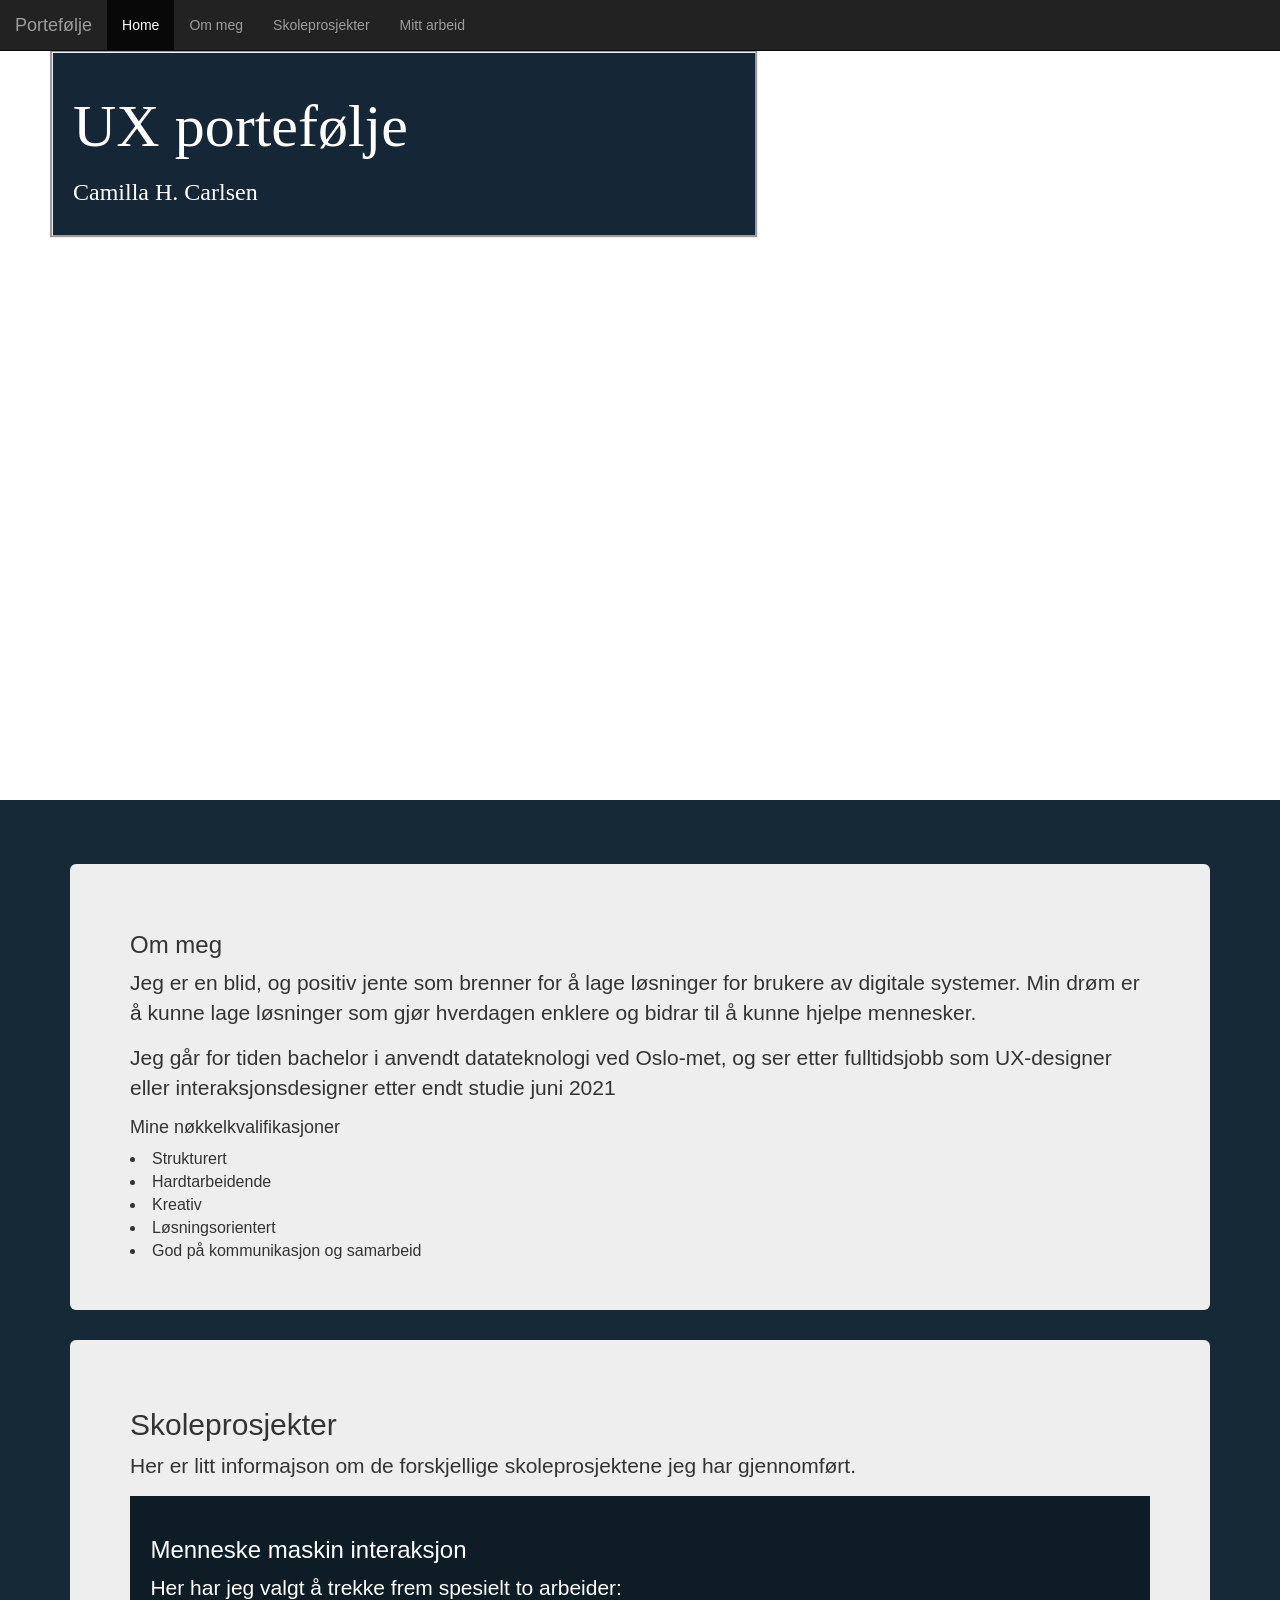
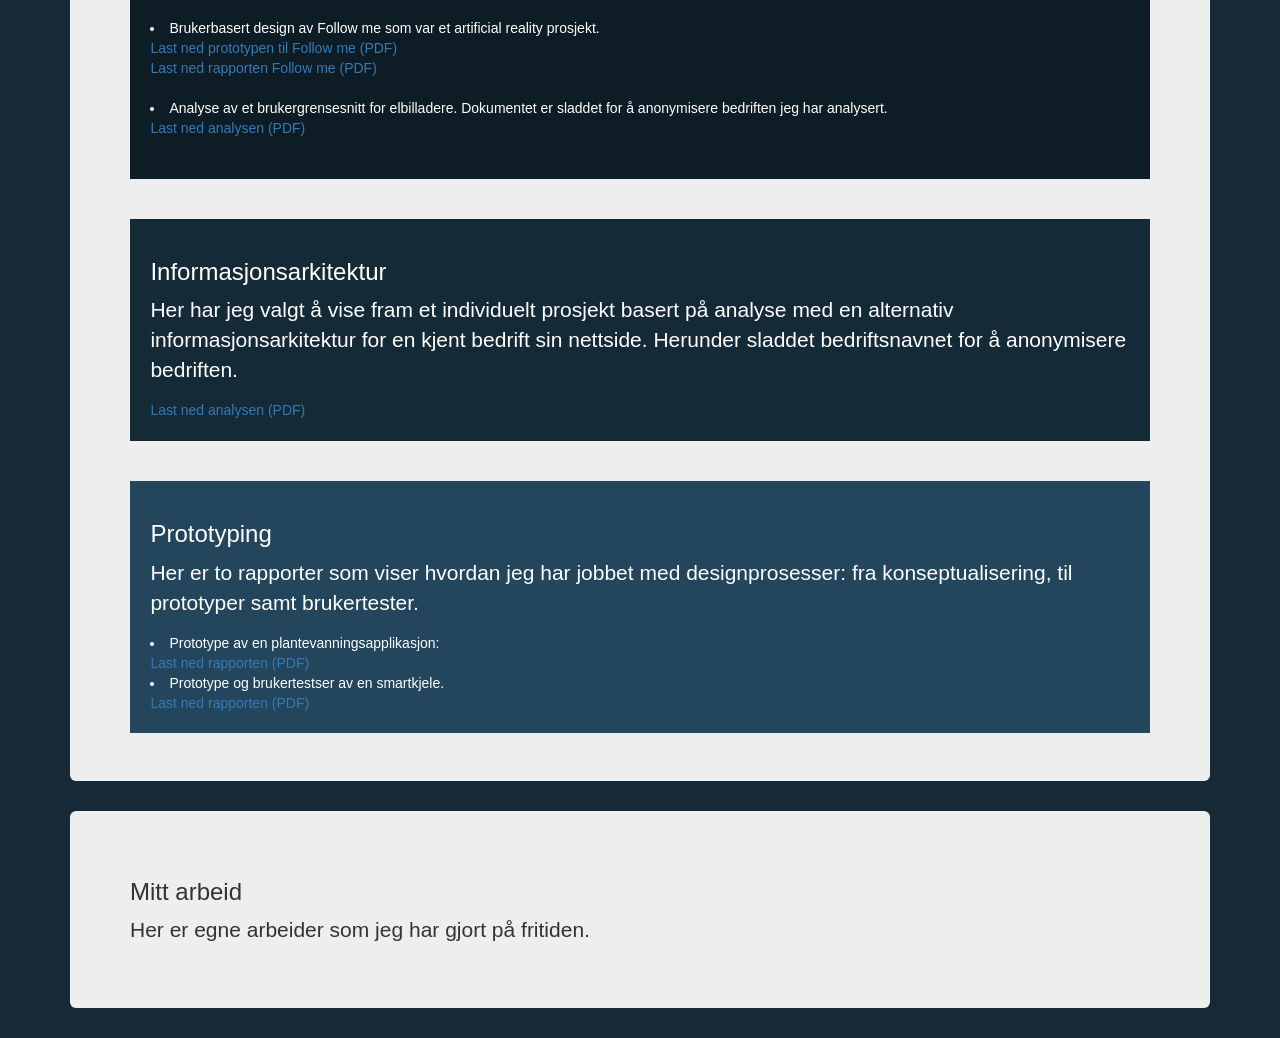
==== index.html @ 0e6e6c3e "Lagt inn alle filene" ====
<!DOCTYPE html>
<html>
<head>
<title>Portfolio</title>
 <meta charset="utf-8">
  <meta name="viewport" content="width=device-width, initial-scale=1">
  <link rel="stylesheet" href="https://maxcdn.bootstrapcdn.com/bootstrap/3.4.1/css/bootstrap.min.css">
  <script src="https://ajax.googleapis.com/ajax/libs/jquery/3.5.1/jquery.min.js"></script>
  <script src="https://maxcdn.bootstrapcdn.com/bootstrap/3.4.1/js/bootstrap.min.js"></script>
  <link href="index.css" type="text/css" rel="stylesheet">
</head>
<body>
<div class="header">
<!--<img class="headerImg" src="mema.jpg" >-->
	<div class="headerContainer">
	<h1 class="headerOverskrift">UX portefølje</h1>
	<h3>Camilla H. Carlsen</h3>
	</div>
</div>
	<nav class="navbar navbar-inverse navbar-fixed-top">
	  	<div class="container-fluid">
	    	<div class="navbar-header">
	      		<a class="navbar-brand" href="#">Portefølje</a>
	    	</div>

	    <ul class="nav navbar-nav">
	      	<li class="active"><a href="#">Home</a></li>
	      	<li><a href="#omMeg">Om meg</a></li>
	      	<li><a href="#skoleprosjekter">Skoleprosjekter</a></li>
	      	<li><a href="#mittArbeid">Mitt arbeid</a></li>
	    </ul>
	  </div>
	</nav>

<div class="bakgrunn">

	<div class="container">	
		<div class="jumbotron">
		    <h3 id="omMeg">Om meg</h3>      
		    <p>Jeg er en blid, og positiv jente som brenner for å lage løsninger for brukere av digitale systemer. Min drøm er å kunne lage løsninger som gjør hverdagen enklere og bidrar til å kunne hjelpe mennesker.</p>
		    <p>Jeg går for tiden bachelor i anvendt datateknologi ved Oslo-met, og ser etter fulltidsjobb som UX-designer eller interaksjonsdesigner etter endt studie juni 2021</p>
		    <div class="nokkelkvalifikasjoner">
			   	<h4>Mine nøkkelkvalifikasjoner</h4>
			   	<li>Strukturert</li>
			   	<li>Hardtarbeidende</li>
			   	<li>Kreativ</li>
			   	<li>Løsningsorientert</li>
			   	<li>God på kommunikasjon og samarbeid</li>
			 </div>

		 </div>
	</div>

	<div class="container">
	 <div class="jumbotron">
	    <h2 id="skoleprosjekter">Skoleprosjekter</h2>      
	    <p>Her er litt informajson om de forskjellige skoleprosjektene jeg har gjennomført.</p>
	    <div class="mmi" >
	    	<h3>Menneske maskin interaksjon</h3>
	    	<p>Her har jeg valgt å trekke frem spesielt to arbeider: </p>
	    	<li>Brukerbasert design av Follow me som var et artificial reality prosjekt. 
	    		<a href="followme.pdf" target="_blank">
                    <div class="card-header">Last ned prototypen til Follow me (PDF)
                    </div>
            	</a>
            	<a href="followmerapport.pdf" target="_blank">
                    <div class="card-header">Last ned rapporten Follow me (PDF)
                    </div>
            	</a>
            </li>

	    	</br>

	    	<li>Analyse av et brukergrensesnitt for elbilladere. Dokumentet er sladdet for å anonymisere bedriften jeg har analysert. 
	    		<a href="oblig1.pdf" target="_blank">
                    <div class="card-header">Last ned analysen (PDF)
                    </div>
                </a>
            </li>
	    </br>
	    </div>
	    	</br>
</br>
	    <div class="informasjonsarkitektur">
	    	<h3>Informasjonsarkitektur</h3>
	    	<p>Her har jeg valgt å vise fram et individuelt prosjekt basert på analyse med en alternativ informasjonsarkitektur for en kjent bedrift sin nettside. Herunder sladdet bedriftsnavnet for å anonymisere bedriften. </p>
	    	<a href="informa.pdf" target="_blank">
                <div class="card-header">Last ned analysen (PDF)
                </div>
            </a>
	    </div>
	</br>
</br>
	    <div class="prototyping">

	    	<h3>Prototyping</h3>
	    	<p>Her er to rapporter som viser hvordan jeg har jobbet med designprosesser: fra konseptualisering, til prototyper samt brukertester.</p>
	    	<li>Prototype av en plantevanningsapplikasjon: </li>
	    	<a href="prototyping1.pdf" target="_blank">
                    <div class="card-header">Last ned rapporten (PDF)
                    </div>
            </a>
            <li>Prototype og brukertestser av en smartkjele. </li>
            <a href="smartCooker.pdf" target="_blank">
                    <div class="card-header">Last ned rapporten (PDF)
                    </div>
            </a>

	    </div>
	  </div>
	</div>

	<div class="container">
	 <div class="jumbotron">
	    <h3 id="mittArbeid">Mitt arbeid</h3>      
	    <p>Her er egne arbeider som jeg har gjort på fritiden.</p>
	  </div>
	</div>
</div>


	

</body>
</html>
---- index.css ----
.bakgrunn{
	background-color:  #152937;
	padding-top: 5%;
}
.nokkelkvalifikasjoner{
	font-size: 16px;
}
.mmi{
	background-color: #0e1c25;
	padding: 2%;
	color: white;
}
.informasjonsarkitektur{
	background-color: #152a37;
	padding: 2%;
	color: white;
}
.uikt{
	background-color: #1c384a;
	padding: 2%;
}

.header{
	/*position: absolute;
	background-repeat: no-repeat;*/
	background: url("ux.png");
  	background-size: cover;
	max-width: 100vw; 
  	height: 800px;
 
  	padding: 50px;
  	margin: 0 auto;
  	/*max-width: 100vw;
	margin: 0 auto;
	background-repeat: no-repeat;
	background-attachment: fixed;
	background-position: center;
	background-size: cover;*/


}

.headerOverskrift{
	font-size: 60px;


}
/*@keyframes example {
  from {background-color: #152737;}
  to {background-color:  #386c94;}
  0%   {background-color: #152737;color:white; font-weight: bold;left:0px; top:0px;}
  25%  {background-color: #23435c; color:white; font-weight: bold; left:600px; top:0px;}
  50%  {background-color:#2a516f; color:white; font-weight: bold; left:200px; top:200px;}
  75%  {background-color: #315f81; color: white; font-weight: bold; left:460px; top:400px;}
  100% {background-color:#386c94; color: white; font-weight: bold; left:0px; top:0px;}
}*/
.headerContainer{
	padding: 20px;
	border-style: groove;
	background-color:#152737 ;
	color: white;
	max-width: 60%;
	font-family:  "Lucida Handwriting";
	

	

	/*animation-name: example;
  	animation-duration: 20s;
  	position: relative;
  	animation-iteration-count: infinite;*/ 


  	
}
.prototyping{

	background-color: #23465c;
	padding: 2%;
	color: white;
}

/*@media screen and (max-width: 800px) {
	.header{
			
			width: 50%;
			height: 50%;
	}
	.headerOverskrift{
		font-size: 12px;
	}
	.headerContainer{
		width: 40%;

	}
}*/
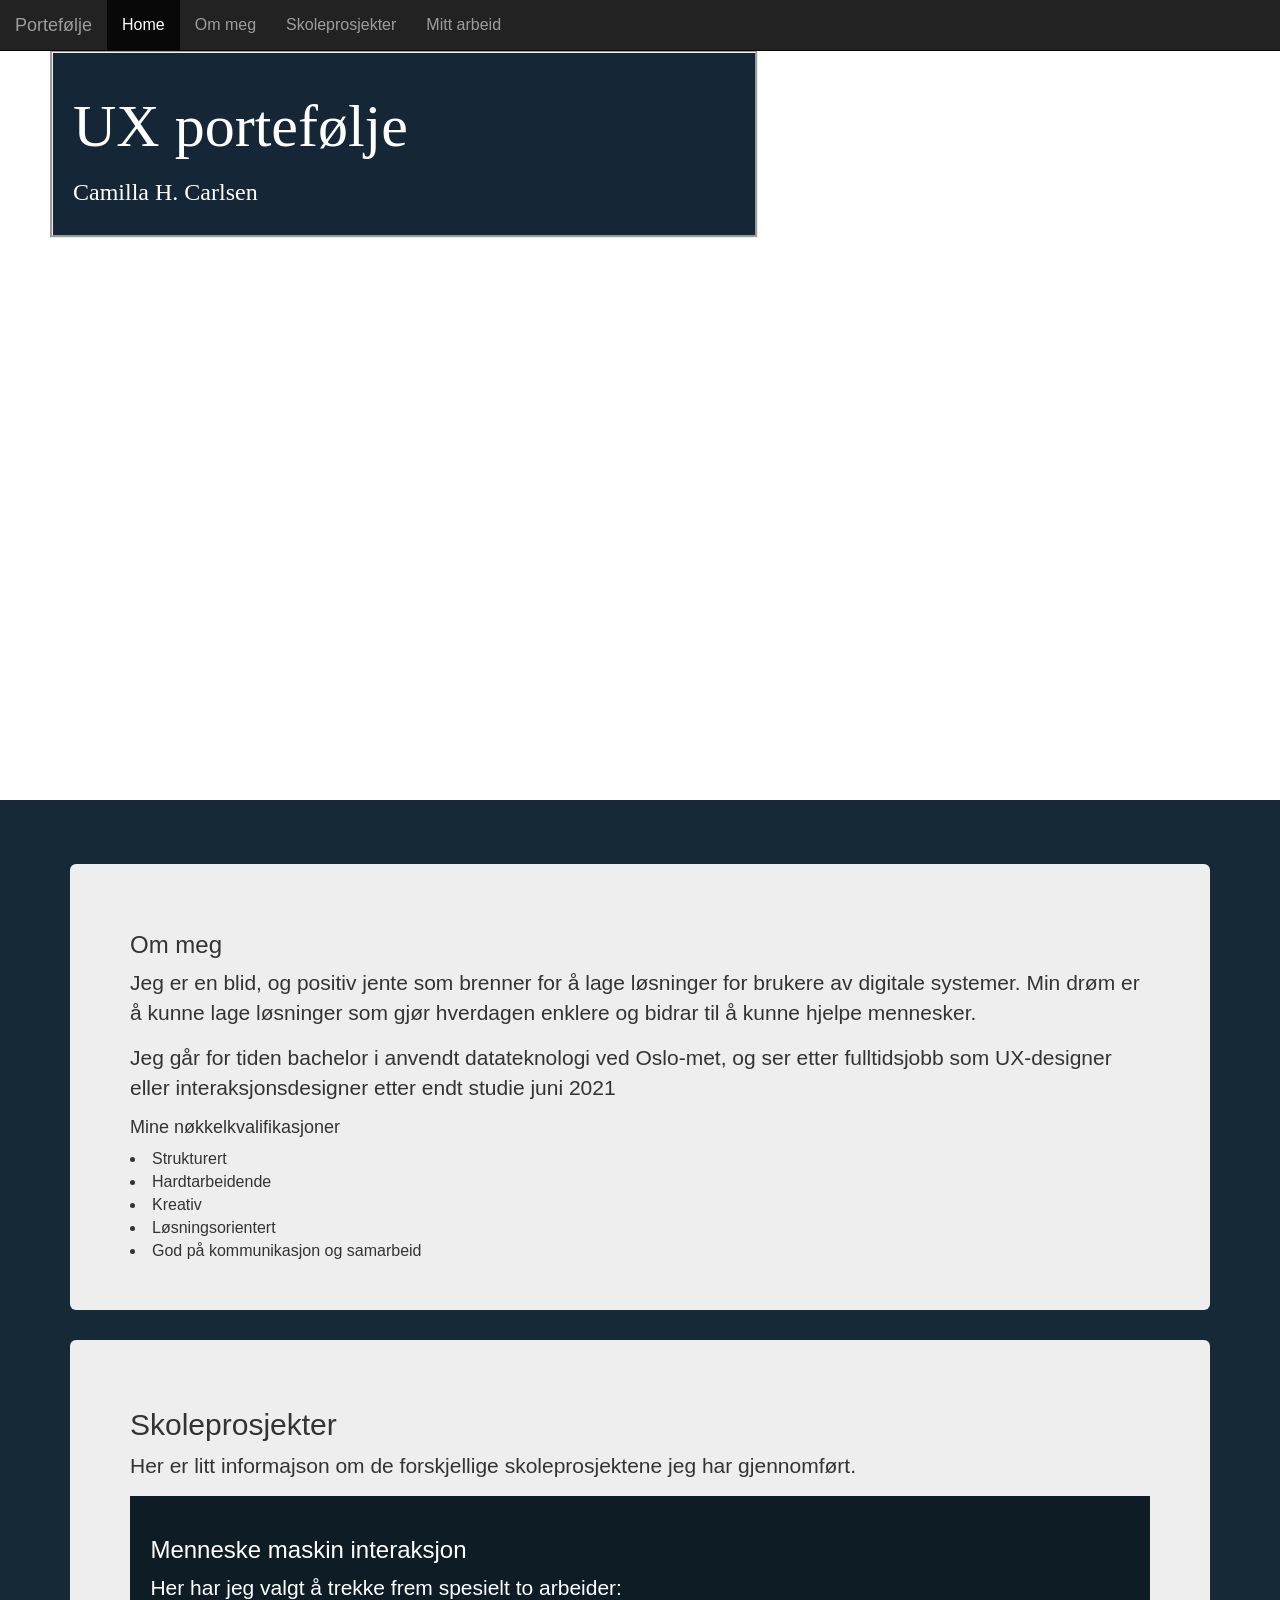
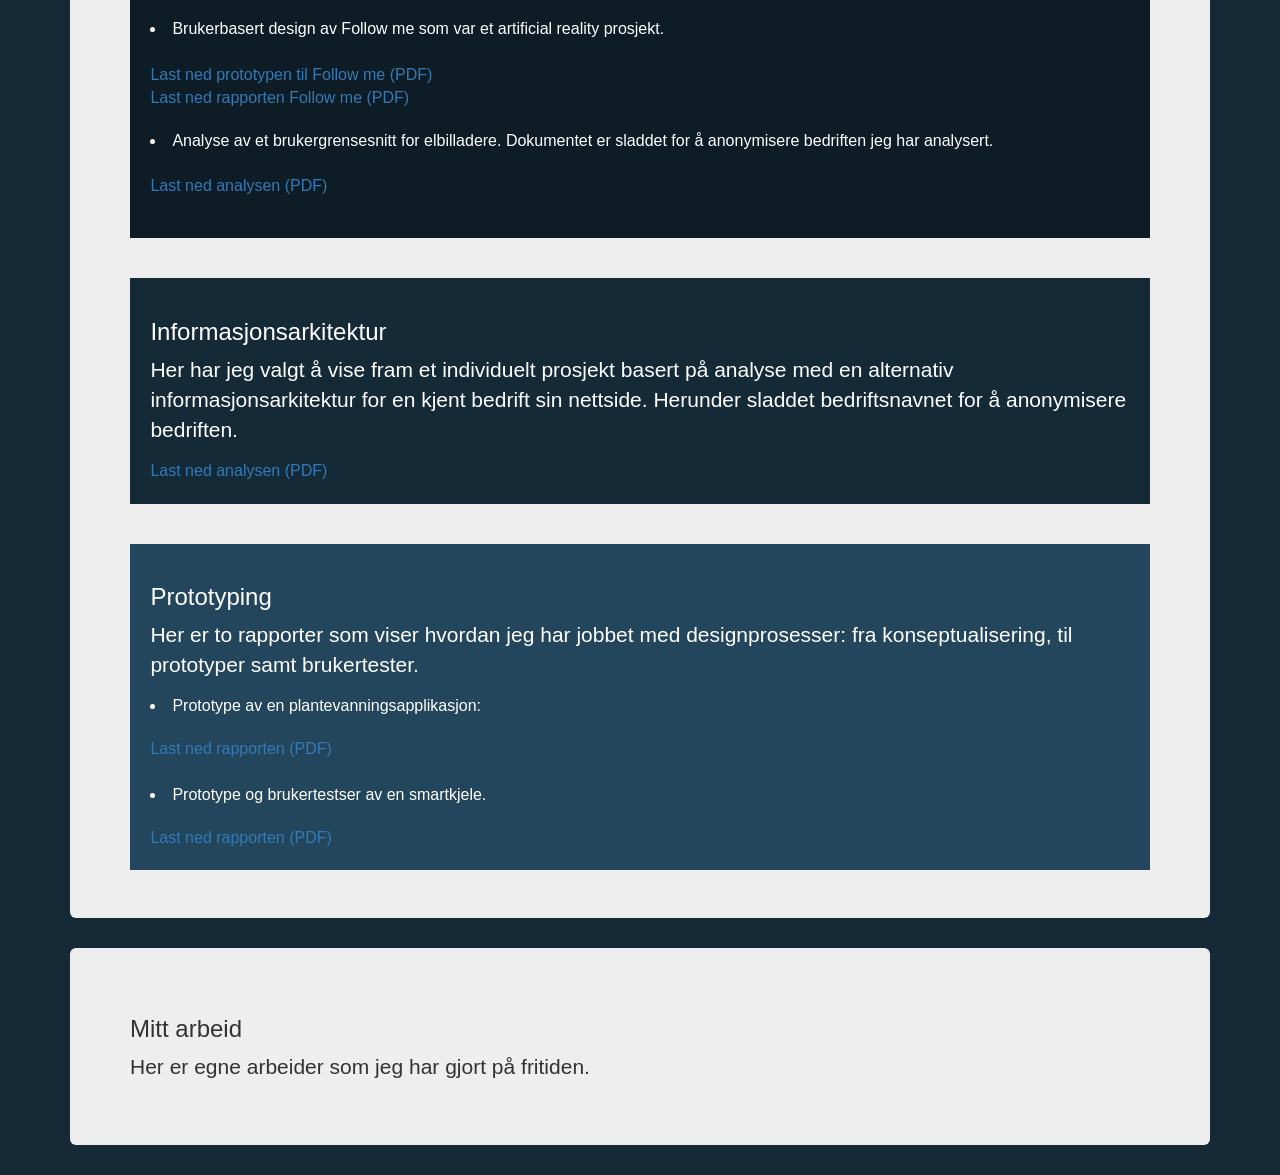
==== commit 30aa8b5d: "endringer" ====
--- a/index.html
+++ b/index.html
@@ -59,6 +59,8 @@
 	    	<h3>Menneske maskin interaksjon</h3>
 	    	<p>Her har jeg valgt å trekke frem spesielt to arbeider: </p>
 	    	<li>Brukerbasert design av Follow me som var et artificial reality prosjekt. 
+	    	</br>
+	    	</br>
 	    		<a href="followme.pdf" target="_blank">
                     <div class="card-header">Last ned prototypen til Follow me (PDF)
                     </div>
@@ -72,6 +74,8 @@
 	    	</br>
 
 	    	<li>Analyse av et brukergrensesnitt for elbilladere. Dokumentet er sladdet for å anonymisere bedriften jeg har analysert. 
+	    		</br>
+	    		</br>
 	    		<a href="oblig1.pdf" target="_blank">
                     <div class="card-header">Last ned analysen (PDF)
                     </div>
@@ -84,6 +88,7 @@
 	    <div class="informasjonsarkitektur">
 	    	<h3>Informasjonsarkitektur</h3>
 	    	<p>Her har jeg valgt å vise fram et individuelt prosjekt basert på analyse med en alternativ informasjonsarkitektur for en kjent bedrift sin nettside. Herunder sladdet bedriftsnavnet for å anonymisere bedriften. </p>
+
 	    	<a href="informa.pdf" target="_blank">
                 <div class="card-header">Last ned analysen (PDF)
                 </div>
@@ -96,11 +101,16 @@
 	    	<h3>Prototyping</h3>
 	    	<p>Her er to rapporter som viser hvordan jeg har jobbet med designprosesser: fra konseptualisering, til prototyper samt brukertester.</p>
 	    	<li>Prototype av en plantevanningsapplikasjon: </li>
+	    	</br>
+	    	
 	    	<a href="prototyping1.pdf" target="_blank">
                     <div class="card-header">Last ned rapporten (PDF)
                     </div>
             </a>
+            </br>
             <li>Prototype og brukertestser av en smartkjele. </li>
+            </br>
+
             <a href="smartCooker.pdf" target="_blank">
                     <div class="card-header">Last ned rapporten (PDF)
                     </div>
--- a/index.css
+++ b/index.css
@@ -1,3 +1,4 @@
+
 
 .bakgrunn{
 	background-color:  #152937;
@@ -22,22 +23,13 @@
 }
 
 .header{
-	/*position: absolute;
-	background-repeat: no-repeat;*/
+	
 	background: url("ux.png");
   	background-size: cover;
 	max-width: 100vw; 
   	height: 800px;
- 
   	padding: 50px;
   	margin: 0 auto;
-  	/*max-width: 100vw;
-	margin: 0 auto;
-	background-repeat: no-repeat;
-	background-attachment: fixed;
-	background-position: center;
-	background-size: cover;*/
-
 
 }
 
@@ -46,15 +38,6 @@
 
 
 }
-/*@keyframes example {
-  from {background-color: #152737;}
-  to {background-color:  #386c94;}
-  0%   {background-color: #152737;color:white; font-weight: bold;left:0px; top:0px;}
-  25%  {background-color: #23435c; color:white; font-weight: bold; left:600px; top:0px;}
-  50%  {background-color:#2a516f; color:white; font-weight: bold; left:200px; top:200px;}
-  75%  {background-color: #315f81; color: white; font-weight: bold; left:460px; top:400px;}
-  100% {background-color:#386c94; color: white; font-weight: bold; left:0px; top:0px;}
-}*/
 .headerContainer{
 	padding: 20px;
 	border-style: groove;
@@ -62,17 +45,7 @@
 	color: white;
 	max-width: 60%;
 	font-family:  "Lucida Handwriting";
-	
 
-	
-
-	/*animation-name: example;
-  	animation-duration: 20s;
-  	position: relative;
-  	animation-iteration-count: infinite;*/ 
-
-
-  	
 }
 .prototyping{
 
@@ -80,18 +53,12 @@
 	padding: 2%;
 	color: white;
 }
-
-/*@media screen and (max-width: 800px) {
-	.header{
-			
-			width: 50%;
-			height: 50%;
-	}
-	.headerOverskrift{
-		font-size: 12px;
-	}
-	.headerContainer{
-		width: 40%;
-
-	}
-}*/+a{
+	font-size: 16px;
+}
+a:hover{
+	color: #ccefff;
+}
+li{
+	font-size: 16px;
+}
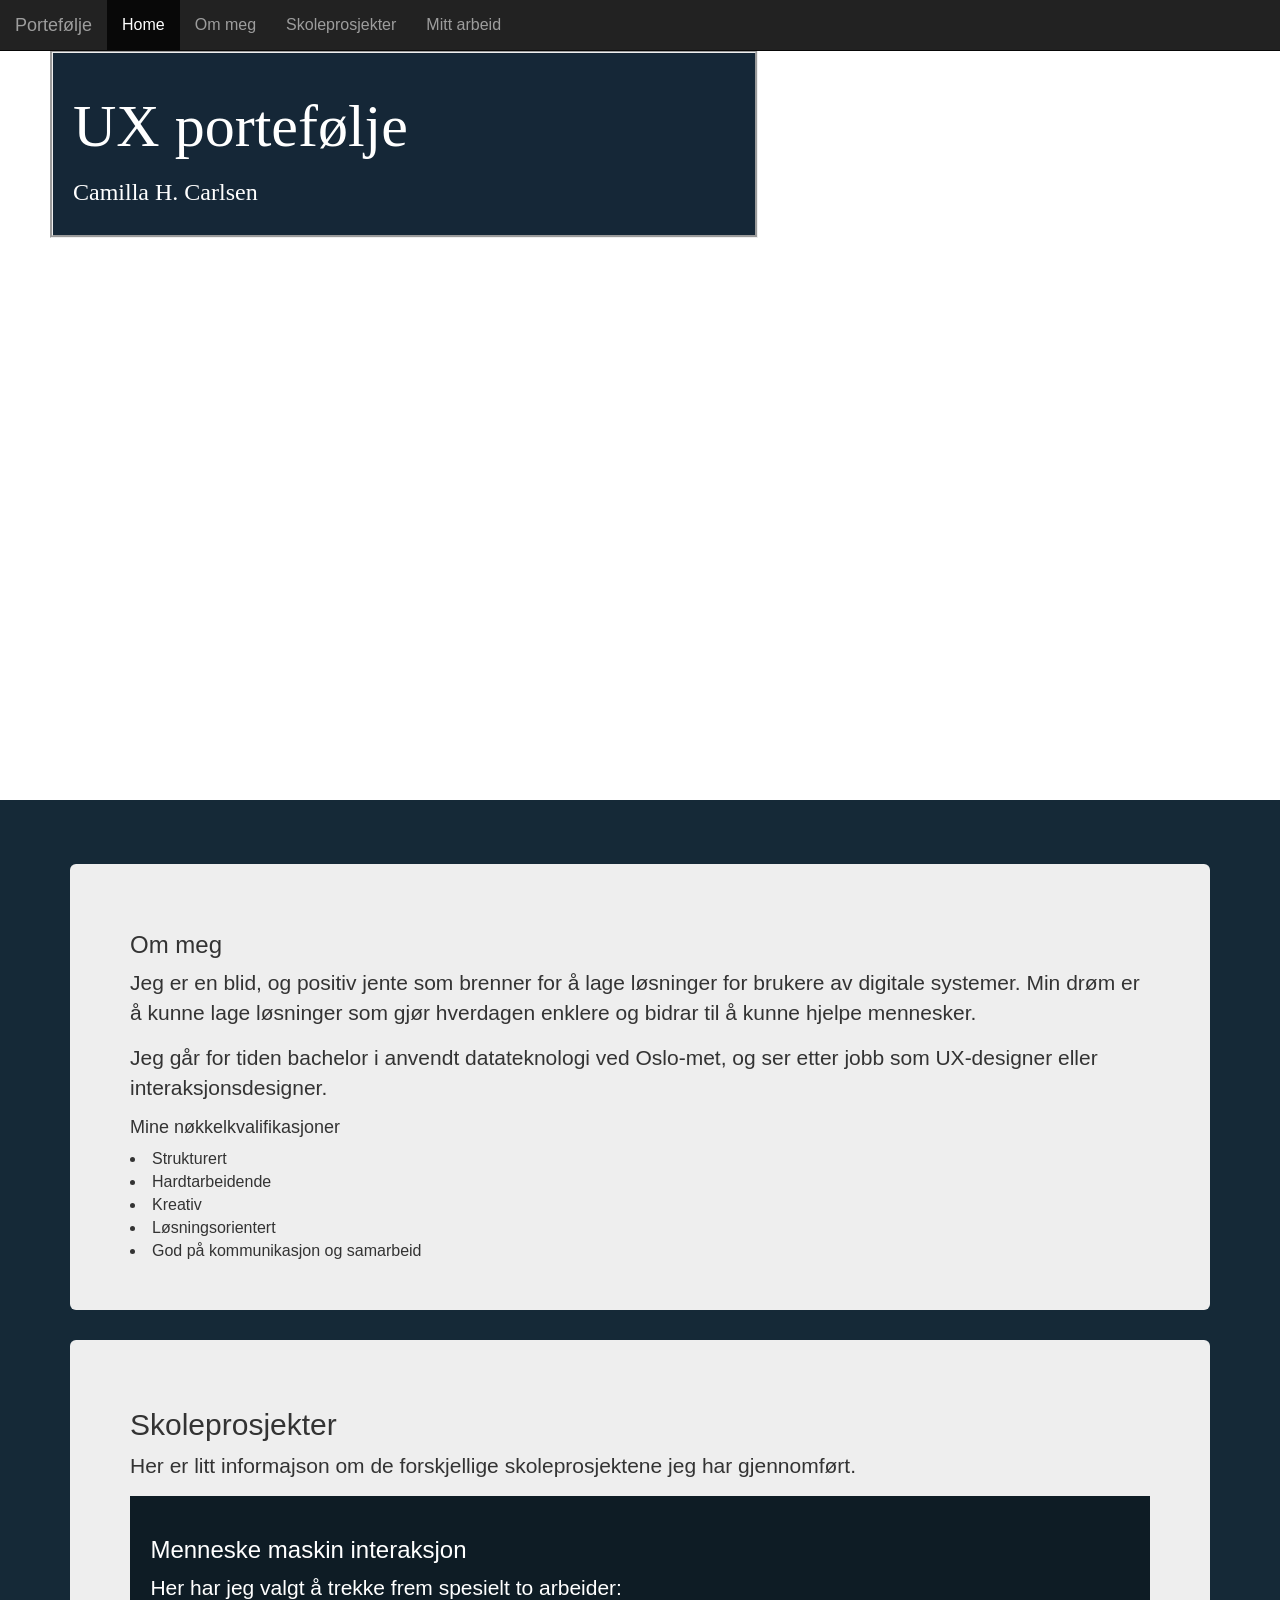
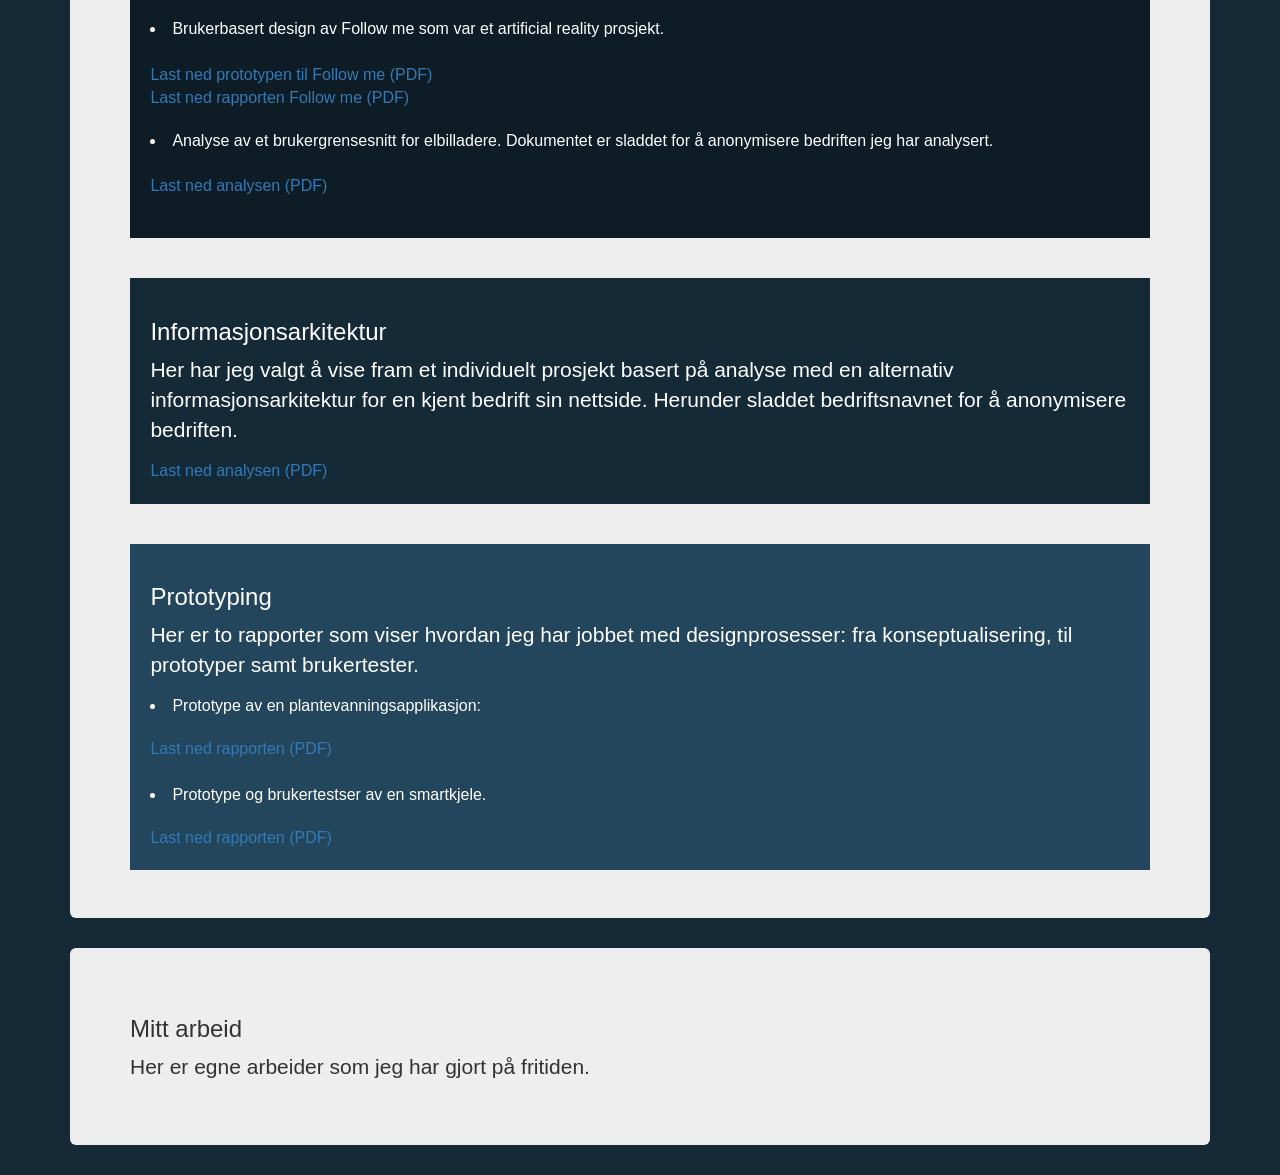
==== commit 98d6bf06: "endret bittelitt" ====
--- a/index.html
+++ b/index.html
@@ -38,7 +38,7 @@
 		<div class="jumbotron">
 		    <h3 id="omMeg">Om meg</h3>      
 		    <p>Jeg er en blid, og positiv jente som brenner for å lage løsninger for brukere av digitale systemer. Min drøm er å kunne lage løsninger som gjør hverdagen enklere og bidrar til å kunne hjelpe mennesker.</p>
-		    <p>Jeg går for tiden bachelor i anvendt datateknologi ved Oslo-met, og ser etter fulltidsjobb som UX-designer eller interaksjonsdesigner etter endt studie juni 2021</p>
+		    <p>Jeg går for tiden bachelor i anvendt datateknologi ved Oslo-met, og ser etter jobb som UX-designer eller interaksjonsdesigner.</p>
 		    <div class="nokkelkvalifikasjoner">
 			   	<h4>Mine nøkkelkvalifikasjoner</h4>
 			   	<li>Strukturert</li>
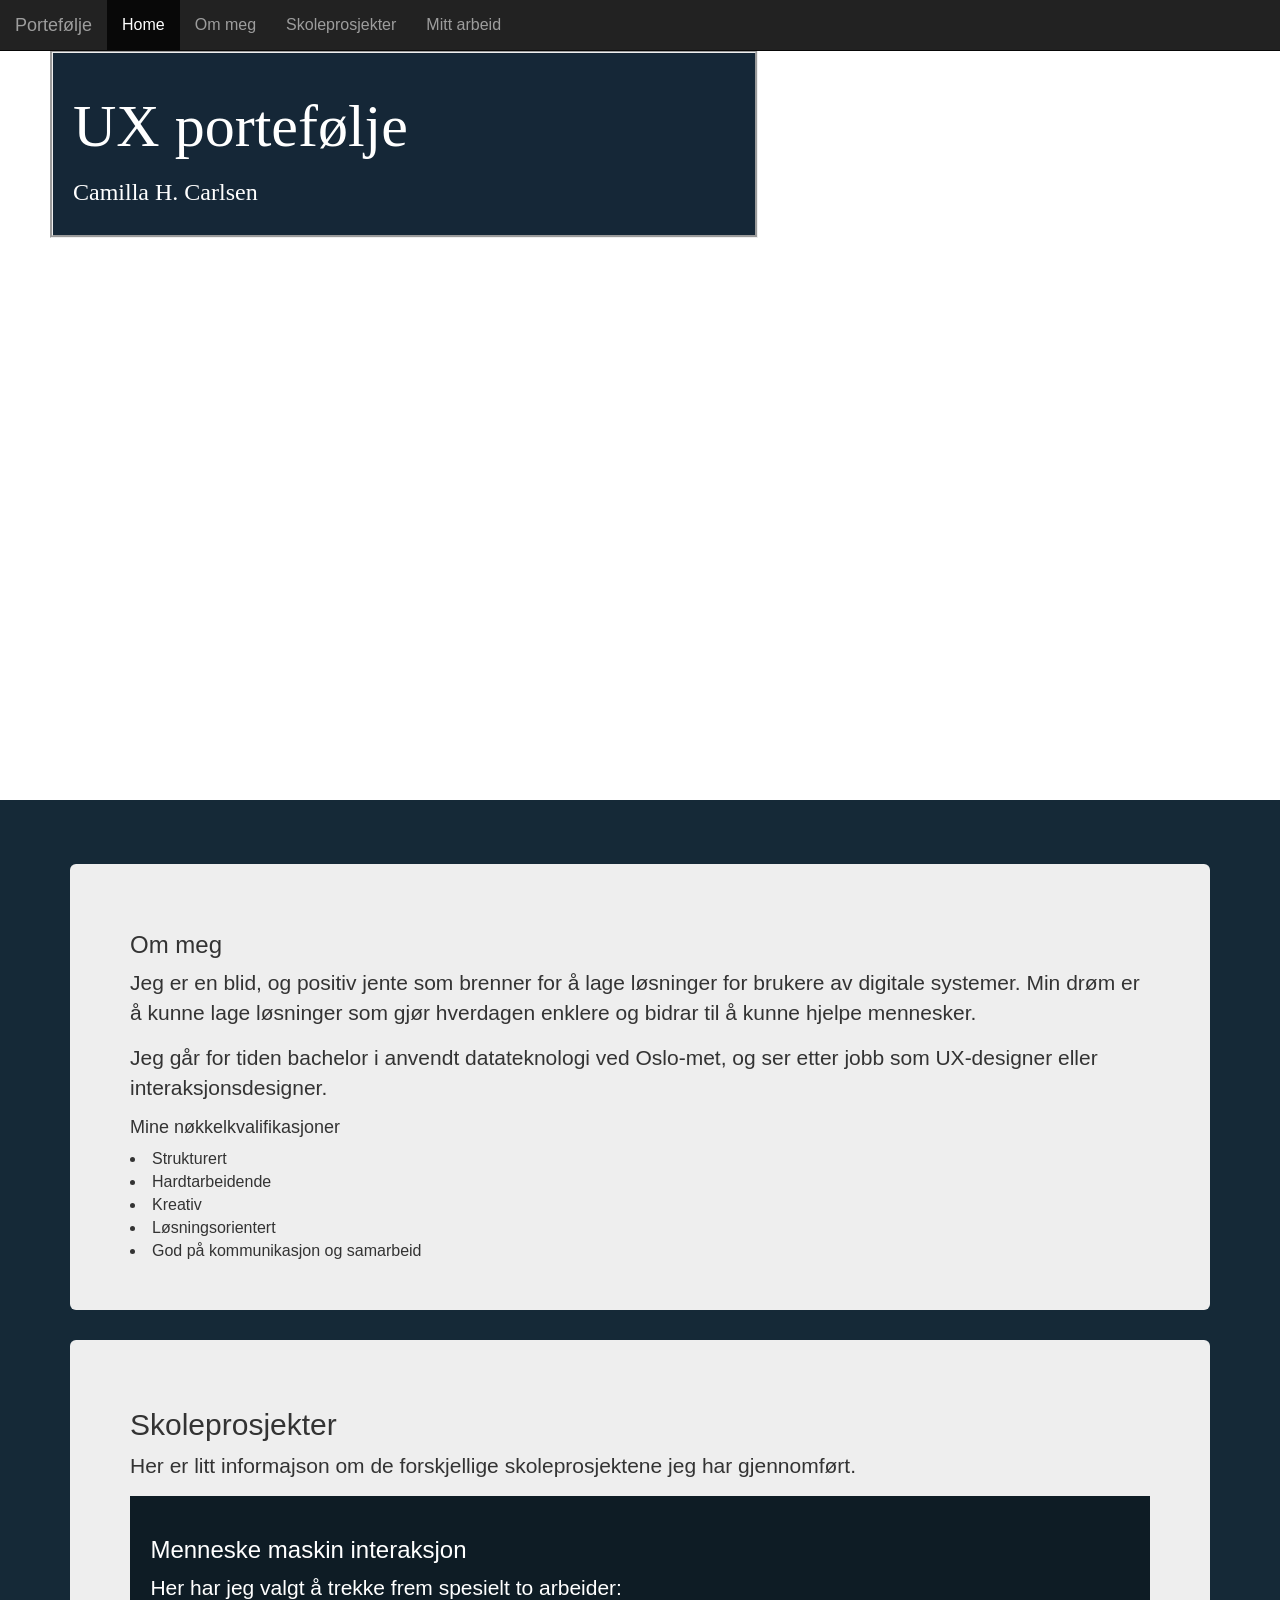
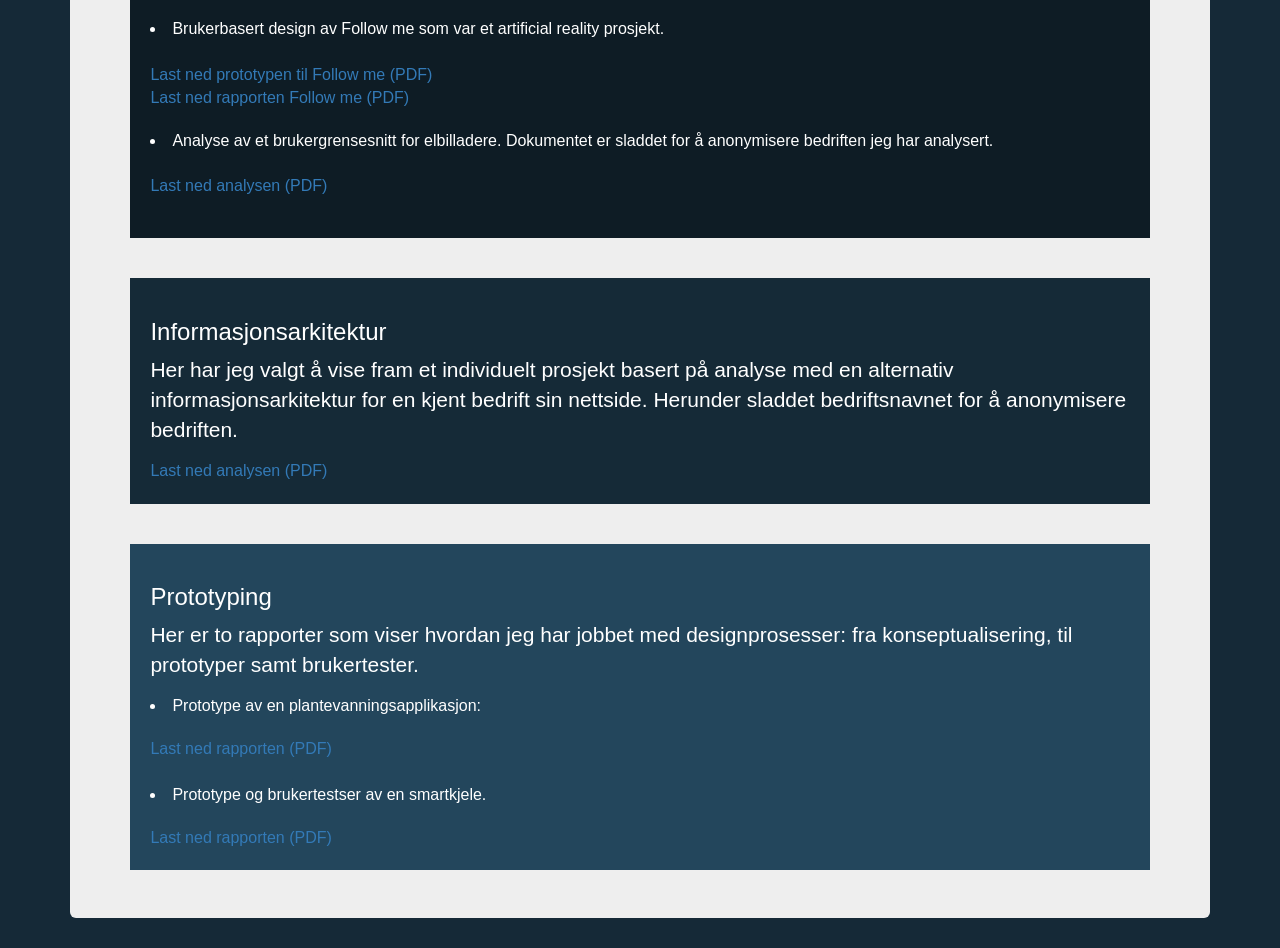
==== commit abec1ff4: "kommentert ut" ====
--- a/index.html
+++ b/index.html
@@ -120,13 +120,13 @@
 	  </div>
 	</div>
 
-	<div class="container">
+	<!--<div class="container">
 	 <div class="jumbotron">
 	    <h3 id="mittArbeid">Mitt arbeid</h3>      
 	    <p>Her er egne arbeider som jeg har gjort på fritiden.</p>
 	  </div>
 	</div>
-</div>
+</div>-->
 
 
 	
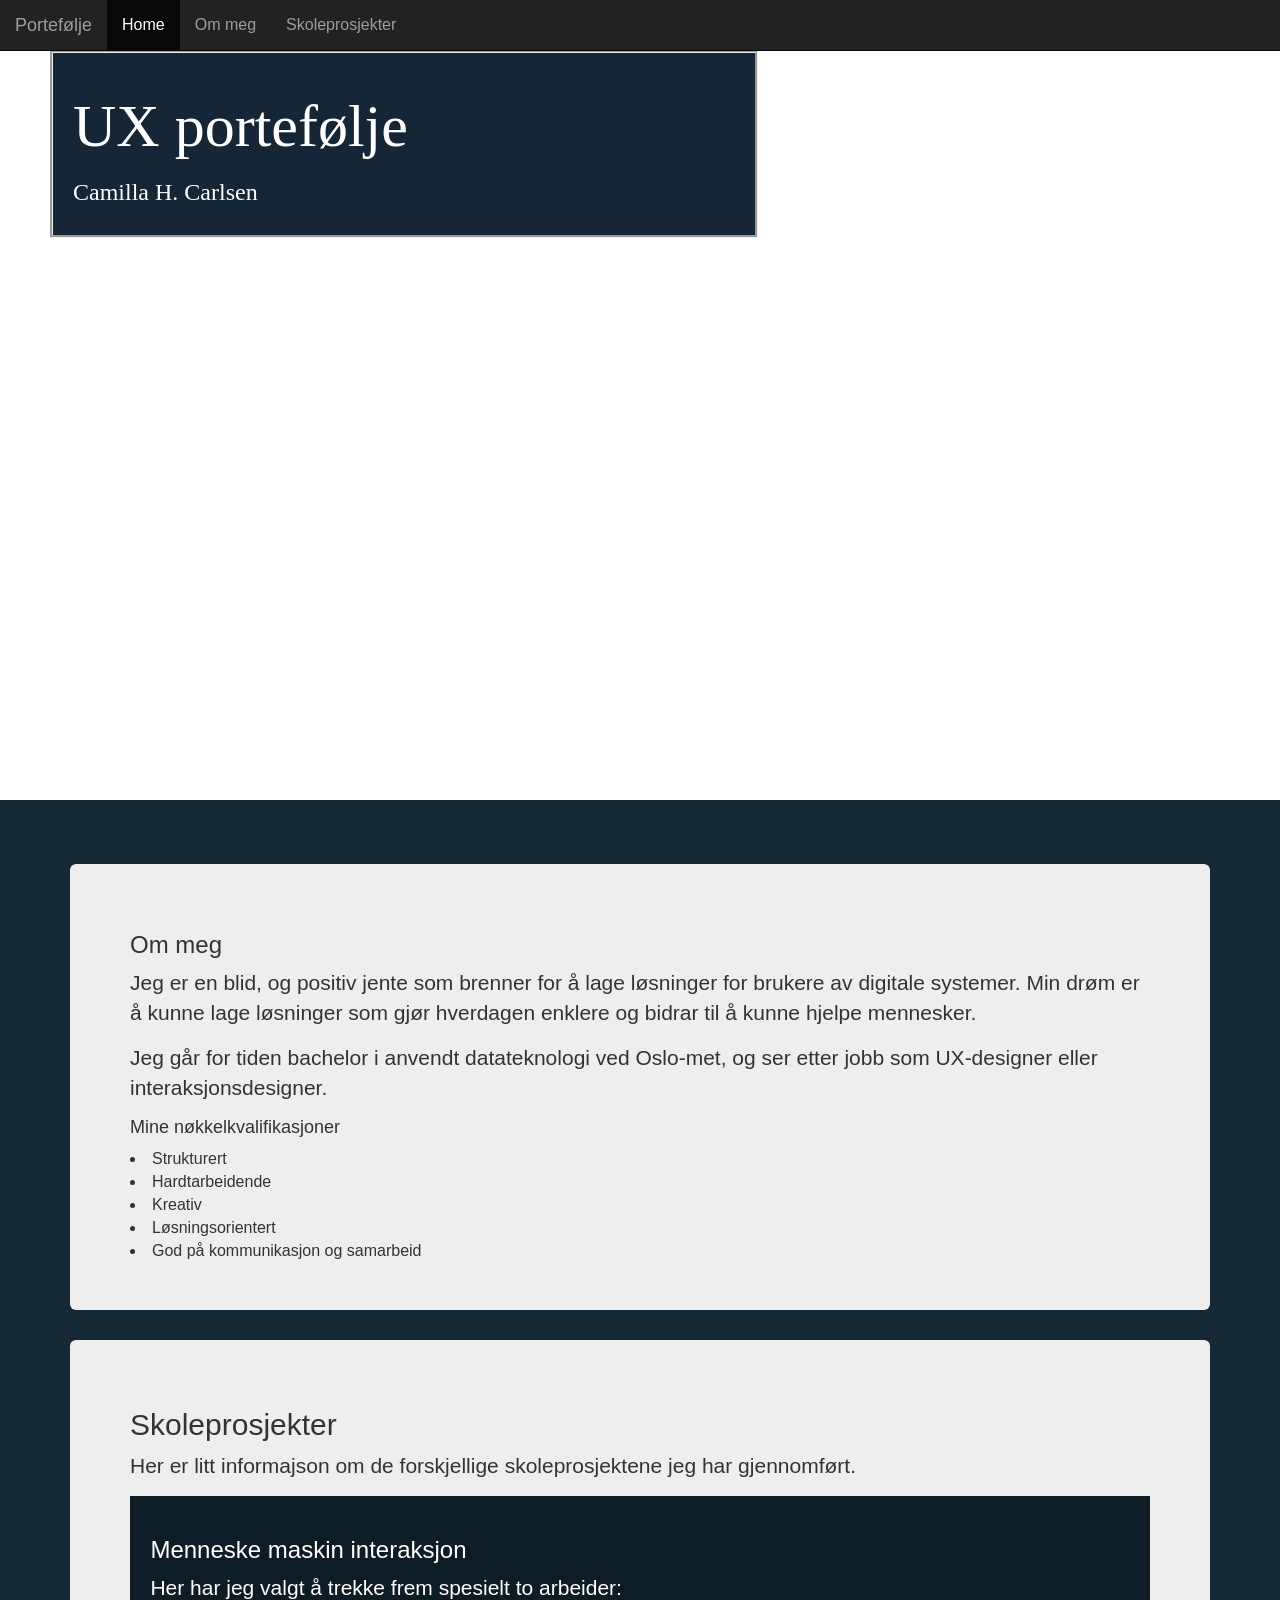
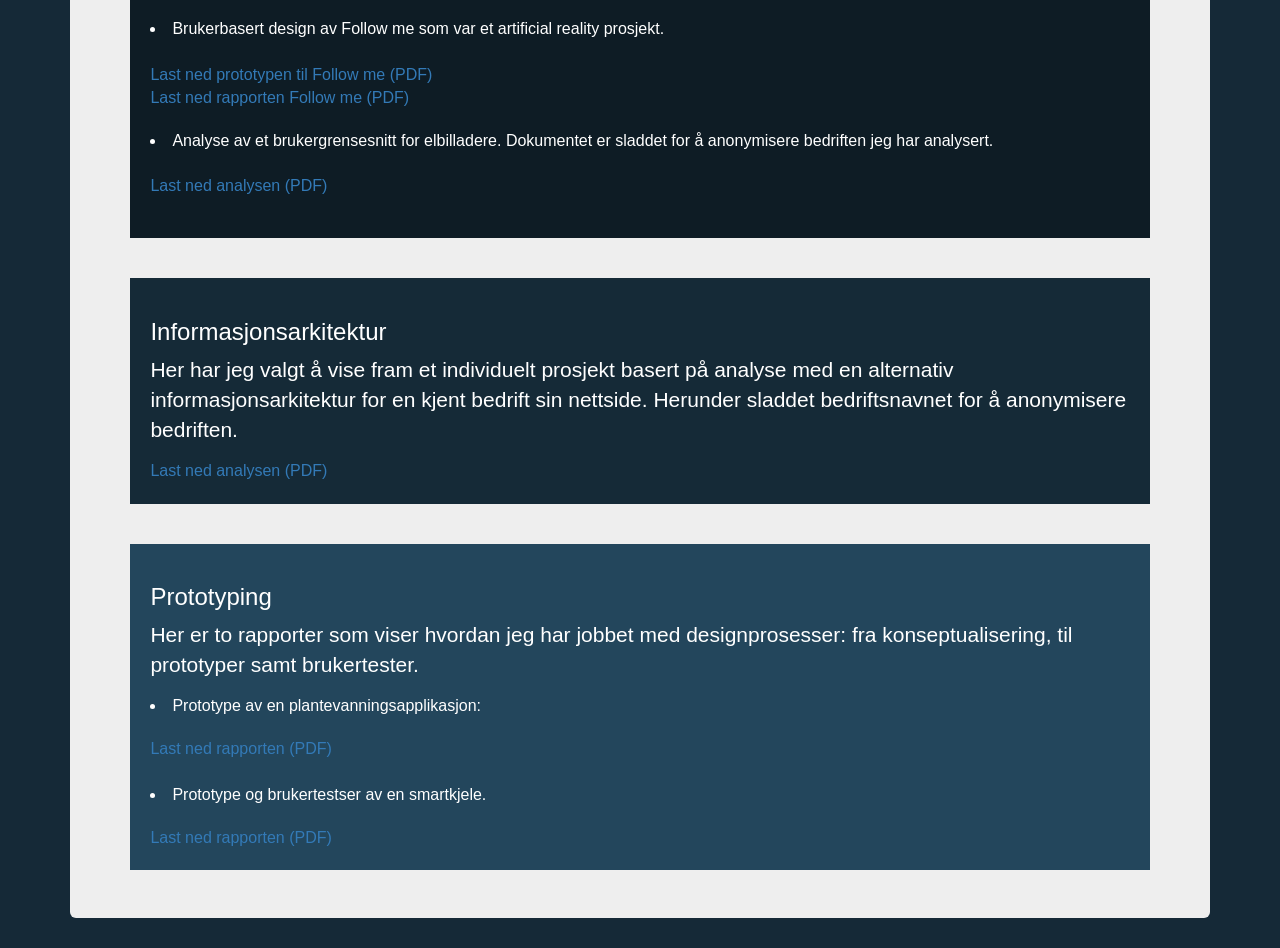
==== commit b28fc604: "kommentert ut" ====
--- a/index.html
+++ b/index.html
@@ -27,7 +27,7 @@
 	      	<li class="active"><a href="#">Home</a></li>
 	      	<li><a href="#omMeg">Om meg</a></li>
 	      	<li><a href="#skoleprosjekter">Skoleprosjekter</a></li>
-	      	<li><a href="#mittArbeid">Mitt arbeid</a></li>
+	      	<!--<li><a href="#mittArbeid">Mitt arbeid</a></li>-->
 	    </ul>
 	  </div>
 	</nav>
